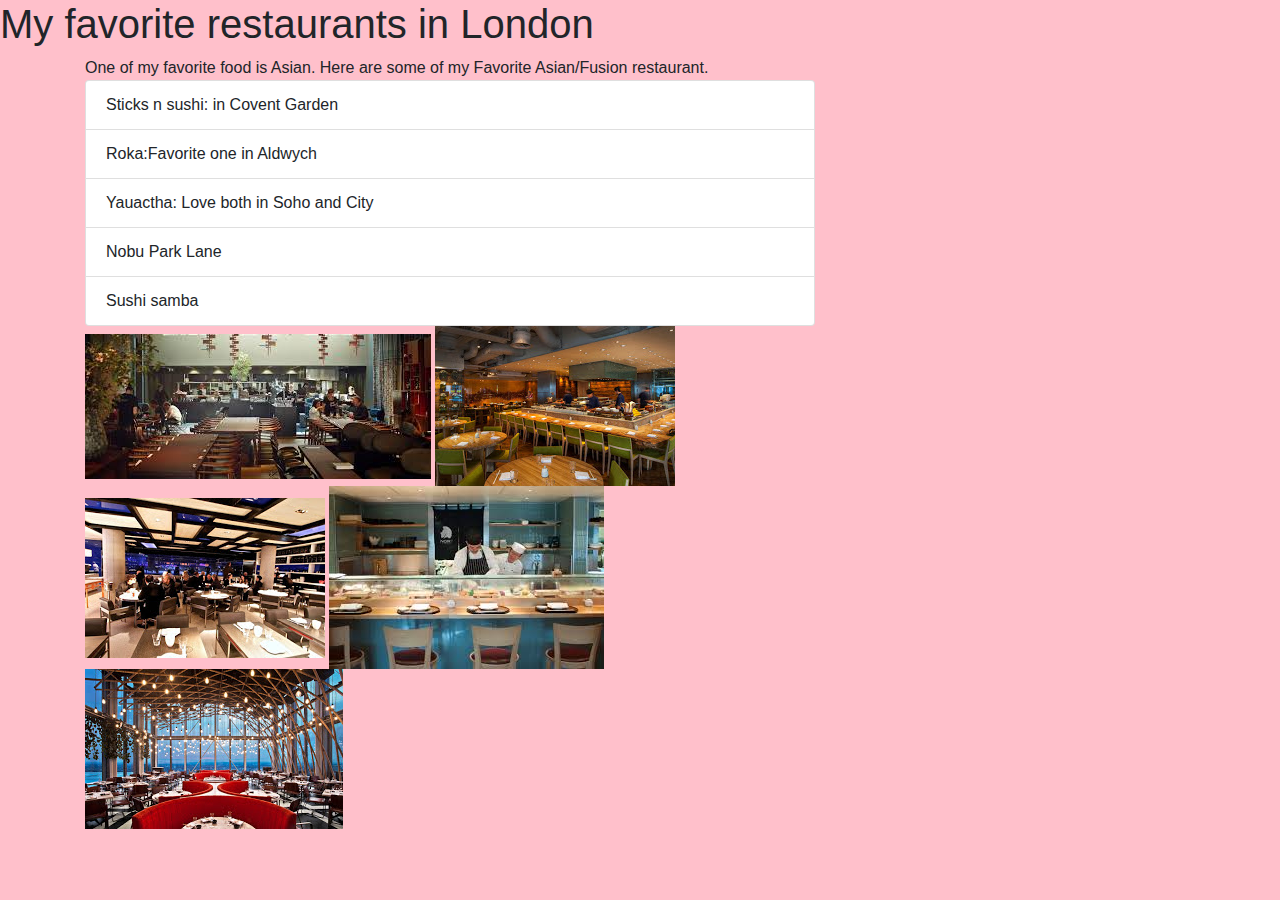
==== second.html @ 6c866633 "Add files via upload" ====
<!DOCTYPE html>
<html>
<head>
	<title> My favorite restaurants in London </title>
</head>
<body>
		<link rel="stylesheet" href="https://maxcdn.bootstrapcdn.com/bootstrap/4.0.0/css/bootstrap.min.css" integrity="sha384-Gn5384xqQ1aoWXA+058RXPxPg6fy4IWvTNh0E263XmFcJlSAwiGgFAW/dAiS6JXm" crossorigin="anonymous">
<script src="https://maxcdn.bootstrapcdn.com/bootstrap/4.0.0/js/bootstrap.min.js" integrity="sha384-JZR6Spejh4U02d8jOt6vLEHfe/JQGiRRSQQxSfFWpi1MquVdAyjUar5+76PVCmYl" crossorigin="anonymous"></script>

	<link rel="stylesheet" type="text/css" href="css/style.css">

	<h1> My favorite restaurants in London </h1>

	<div class="container">
		<div class="row">
			<div class="col-sm-8">
One of my favorite food is Asian. Here are some of my Favorite Asian/Fusion restaurant.

<ul class="list-group">
  <li class="list-group-item ">Sticks n sushi: in Covent Garden </li>
  <li class="list-group-item ">Roka:Favorite one in Aldwych</li>
  <li class="list-group-item ">Yauactha: Love both in Soho and City</li>
  <li class="list-group-item ">Nobu Park Lane</li>
  <li class="list-group-item "> Sushi samba </li>
</ul>

<img src="img/sticksnsushi.jpg" alt= "firstrestaurant">
<img src="img/roka.jpg" alt="secondrestaurant">
<img src="img/Yauatcha.jpg" alt="thirdrestaurant" >
<img src="img/nobu.jpg" alt="4threstaurant"> 
<img src="img/sushisamba.jpg" alt="5threstaurant" >


</body>
</html>
---- css/style.css ----
body{
	background-color: pink;
}
.center { 
    text-align: center;
    border: 5px solid pink;
}
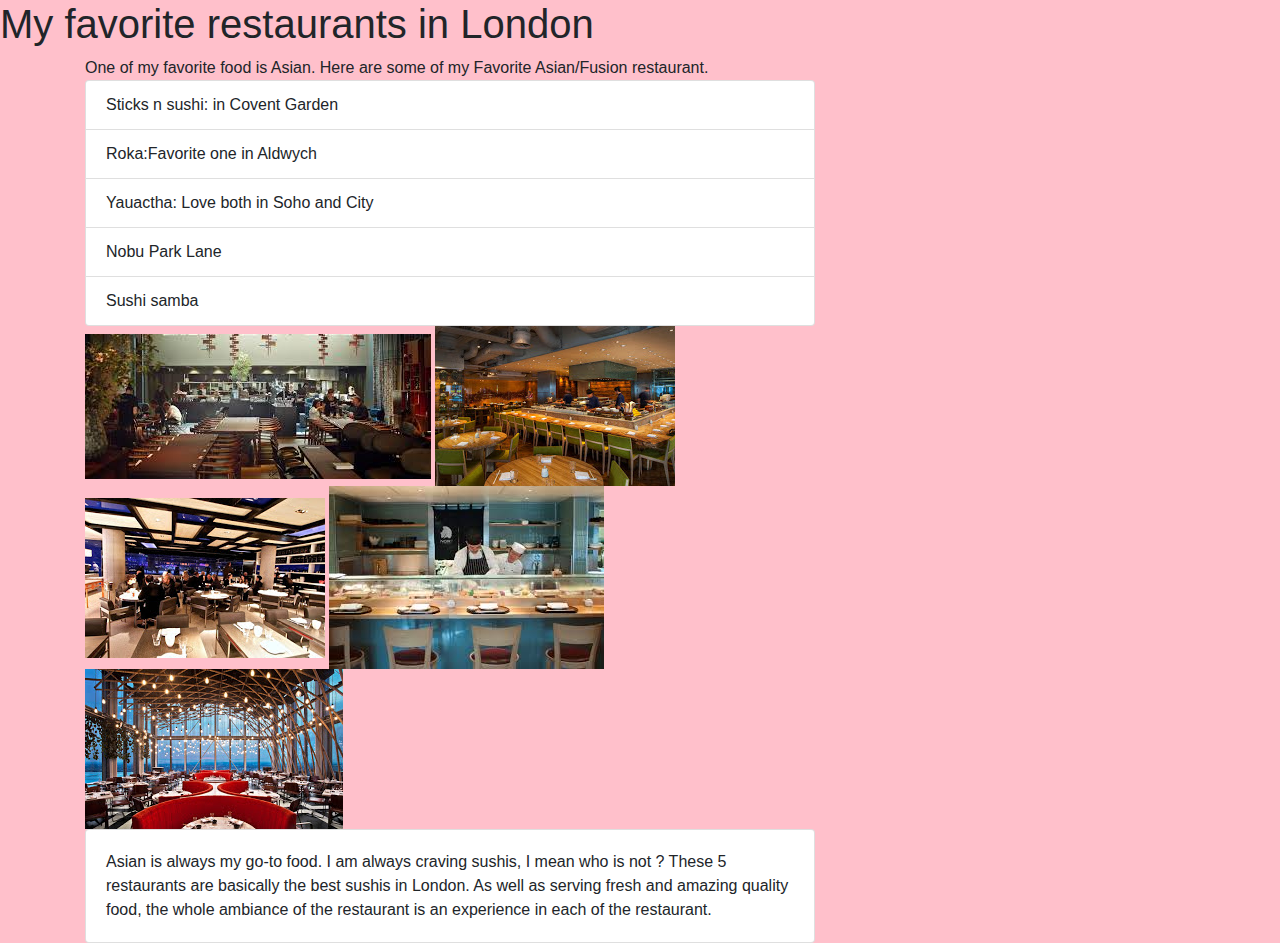
==== commit f47272d7: "Add files via upload" ====
--- a/second.html
+++ b/second.html
@@ -1,6 +1,7 @@
 <!DOCTYPE html>
 <html>
 <head>
+
 	<title> My favorite restaurants in London </title>
 </head>
 <body>
@@ -8,6 +9,7 @@
 <script src="https://maxcdn.bootstrapcdn.com/bootstrap/4.0.0/js/bootstrap.min.js" integrity="sha384-JZR6Spejh4U02d8jOt6vLEHfe/JQGiRRSQQxSfFWpi1MquVdAyjUar5+76PVCmYl" crossorigin="anonymous"></script>
 
 	<link rel="stylesheet" type="text/css" href="css/style.css">
+
 
 	<h1> My favorite restaurants in London </h1>
 
@@ -30,6 +32,12 @@
 <img src="img/nobu.jpg" alt="4threstaurant"> 
 <img src="img/sushisamba.jpg" alt="5threstaurant" >
 
+<div class="card">
+  <div class="card-body">
+    Asian is always my go-to food. I am always craving sushis, I mean who is not ? These 5 restaurants are basically the best sushis in London. As well as serving fresh and amazing quality food, the whole ambiance of the restaurant is an experience in each of the restaurant.
+  </div>
+</div>
+
 
 </body>
 </html>
--- a/css/style.css
+++ b/css/style.css
@@ -3,5 +3,8 @@
 }
 .center { 
     text-align: center;
-    border: 5px solid pink;
+    border: 5px solid grey;
 }
+p {
+    font-family: "Courier New",serif;
+}
